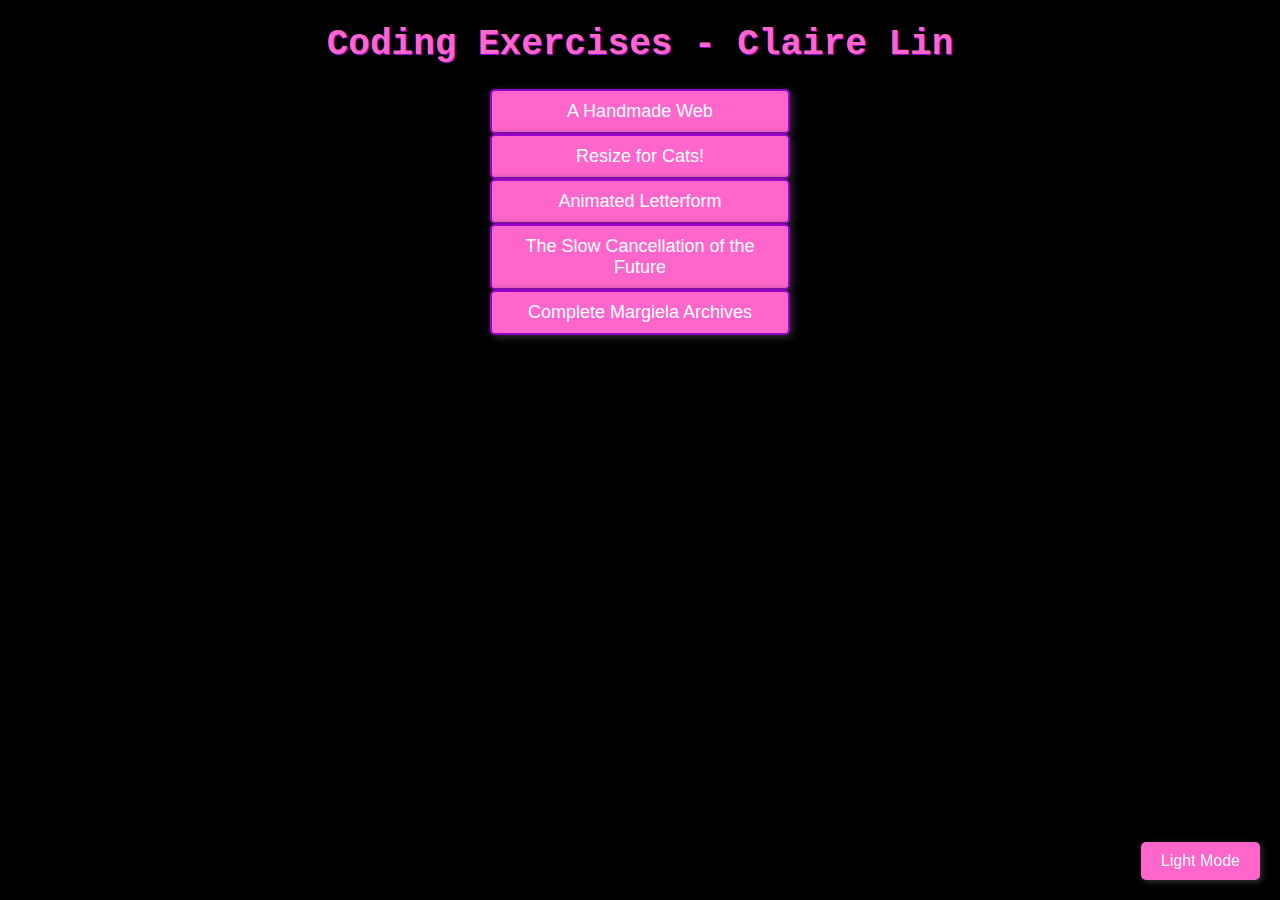
==== index.html @ 92bdcc62 "new" ====
<!doctype html>
<html lang="en-US">
  <head>
    <meta charset="utf-8" />
    <meta name="viewport" content="width=device-width" />
    <title>Coding Exercises - Claire Lin</title>
    <link rel="stylesheet" href="indexstyles.css" />
  </head>
  <body class="dark-mode">
    <h1>Coding Exercises - Claire Lin</h1>
    
    <div class="project">
      <button class="project-title">A Handmade Web</button>
      <div class="project-content">
          <p>Typesetting "A Handmade Web" by J. R. Carpenter.</p>
          <a href="page1.html" class="view-project-button">View Project</a>
      </div>
    </div>

    <div class="project">
      <button class="project-title">Resize for Cats!</button>
      <div class="project-content">
          <p>Interactive website to see different cats when window is resized.</p>
          <a href="secret.html" class="view-project-button">View Project</a>
      </div>
    </div>

    <div class="project">
      <button class="project-title">Animated Letterform</button>
      <div class="project-content">
          <p>Animated letterforms using CSS.</p>
          <a href="animatedletterforms.html" class="view-project-button">View Project</a>
      </div>
    </div>

    <div class="project">
      <button class="project-title">The Slow Cancellation of the Future</button>
      <div class="project-content">
          <p>Typesetting "The Slow Cancellation of the Future" by Mark Fisher, with interactive elements.</p>
          <a href="future.html" class="view-project-button">View Project</a>
      </div>
    </div>

    <div class="project">
      <button class="project-title">Complete Margiela Archives</button>
      <div class="project-content">
          <p>A complete catalog of Maison Margiela under Martin Margiela.</p>
          <a href="margiela.html" class="view-project-button">View Project</a>
      </div>
    </div>

    <button id="lightModeToggle" class="light-mode-toggle">Light Mode</button>

    <script src="indexscripts.js"></script>

  </body>
</html>
---- indexstyles.css ----
body {
    font-family: 'Courier New', Courier, monospace;
    margin: 20px;
    text-align: center;
}

body.dark-mode {
    background-color: #000;
    color: #fff;
}

body.light-mode {
    background-color: #fff;
    color: #000;
}

h1 {
    font-size: 36px;
    color: #ff66cc;
    text-shadow: 1px 1px #9900cc;
}

.project-title {
    background-color: #ff66cc;
    color: #fff;
    font-size: 18px;
    padding: 10px 20px;
    border: 2px solid #9900cc;
    border-radius: 5px;
    margin-bottom: 10px;
    cursor: pointer;
    width: 300px;
    text-align: center;
    display: block;
    margin: 0 auto;
    box-shadow: 2px 2px 8px #333;
    transition: background-color 0.3s ease, transform 0.3s ease;
}

.project-title:hover {
    background-color: #cc33ff;
    transform: scale(1.1);
}

body.light-mode .project-title {
    background-color: #33ccff;
    color: #000;
    border: 2px solid #1981ff;
}

.project-content {
    display: none;
    background-color: #00875f;
    padding: 10px;
    margin-top: 5px;
    border: 1px solid #00cc99;
    border-radius: 5px;
    width: 50%;
    margin: 0 auto;
    box-shadow: 1px 1px 6px #00cc99;
    color: #fff;
}

body.light-mode .project-content {
    background-color: #87ffc7;
    color: #000;
}

.view-project-button {
    background-color: #33cc33;
    color: #fff;
    padding: 10px 20px;
    text-decoration: none;
    border-radius: 5px;
    display: inline-block;
    margin-top: 10px;
    transition: background-color 0.3s ease;
}

body.light-mode .view-project-button {
    background-color: #ff9900;
    color: #000;
}

.view-project-button:hover {
    background-color: #cc6600;
}


body.light-mode .view-project-button:hover {
    background-color: #00875f;
}


.light-mode-toggle {
    position: fixed;
    bottom: 20px;
    right: 20px;
    padding: 10px 20px;
    background-color: #ff66cc;
    color: #fff;
    border: none;
    border-radius: 5px;
    cursor: pointer;
    font-size: 16px;
    box-shadow: 2px 2px 6px #333;
}

.light-mode-toggle:hover {
    background-color: #ff33cc;
}

body.light-mode .light-mode-toggle {
    background-color: #33ccff;
    color: #000;
}


body.light-mode .light-mode-toggle:hover {
    background-color: #0084b0;
}
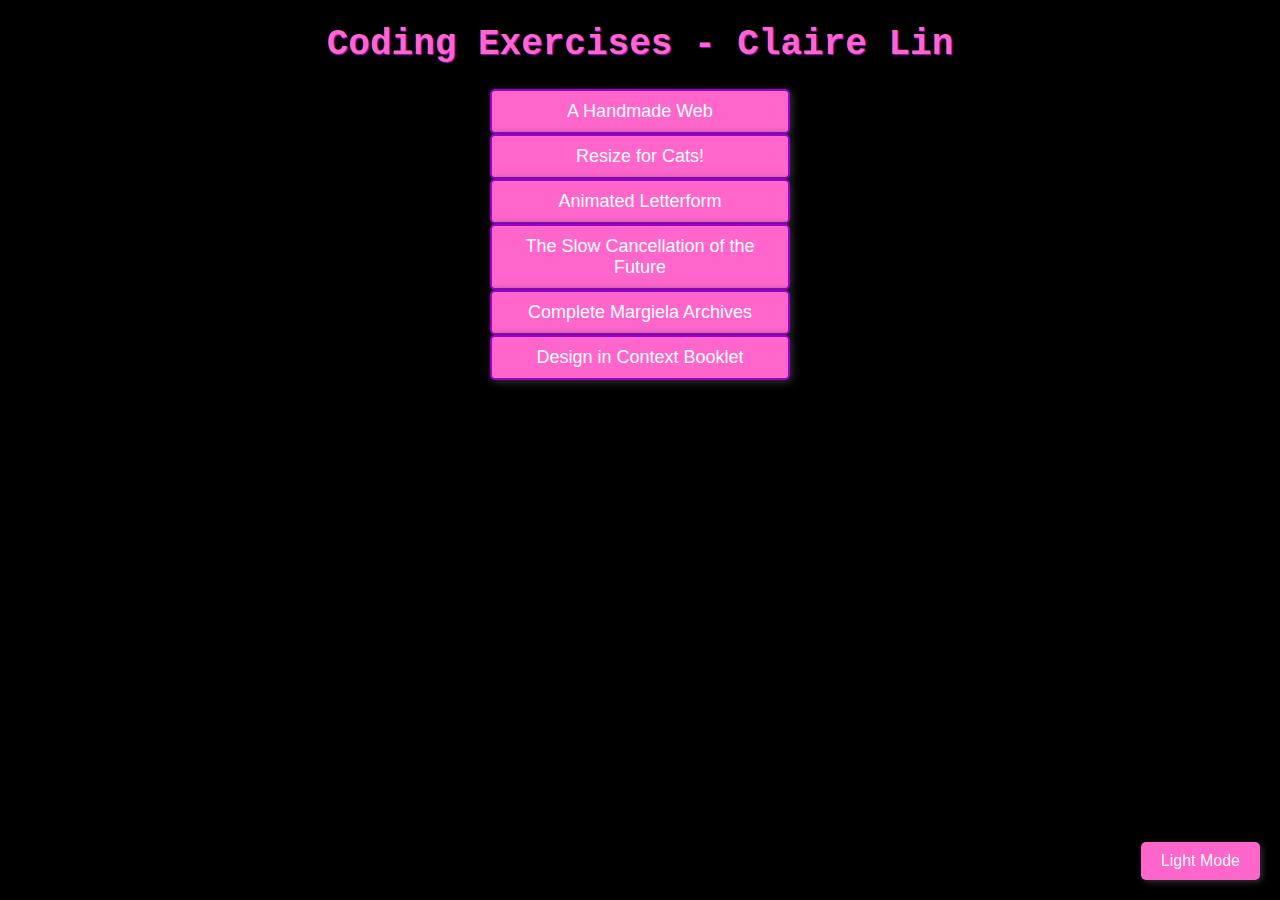
==== commit d4d1e968: "booklet" ====
--- a/index.html
+++ b/index.html
@@ -49,6 +49,14 @@
       </div>
     </div>
 
+    <div class="project">
+      <button class="project-title">Design in Context Booklet</button>
+      <div class="project-content">
+          <p>Digital component connected to magazine publication.</p>
+          <a href="booklet.html" class="view-project-button">View Project</a>
+      </div>
+    </div>
+
     <button id="lightModeToggle" class="light-mode-toggle">Light Mode</button>
 
     <script src="indexscripts.js"></script>
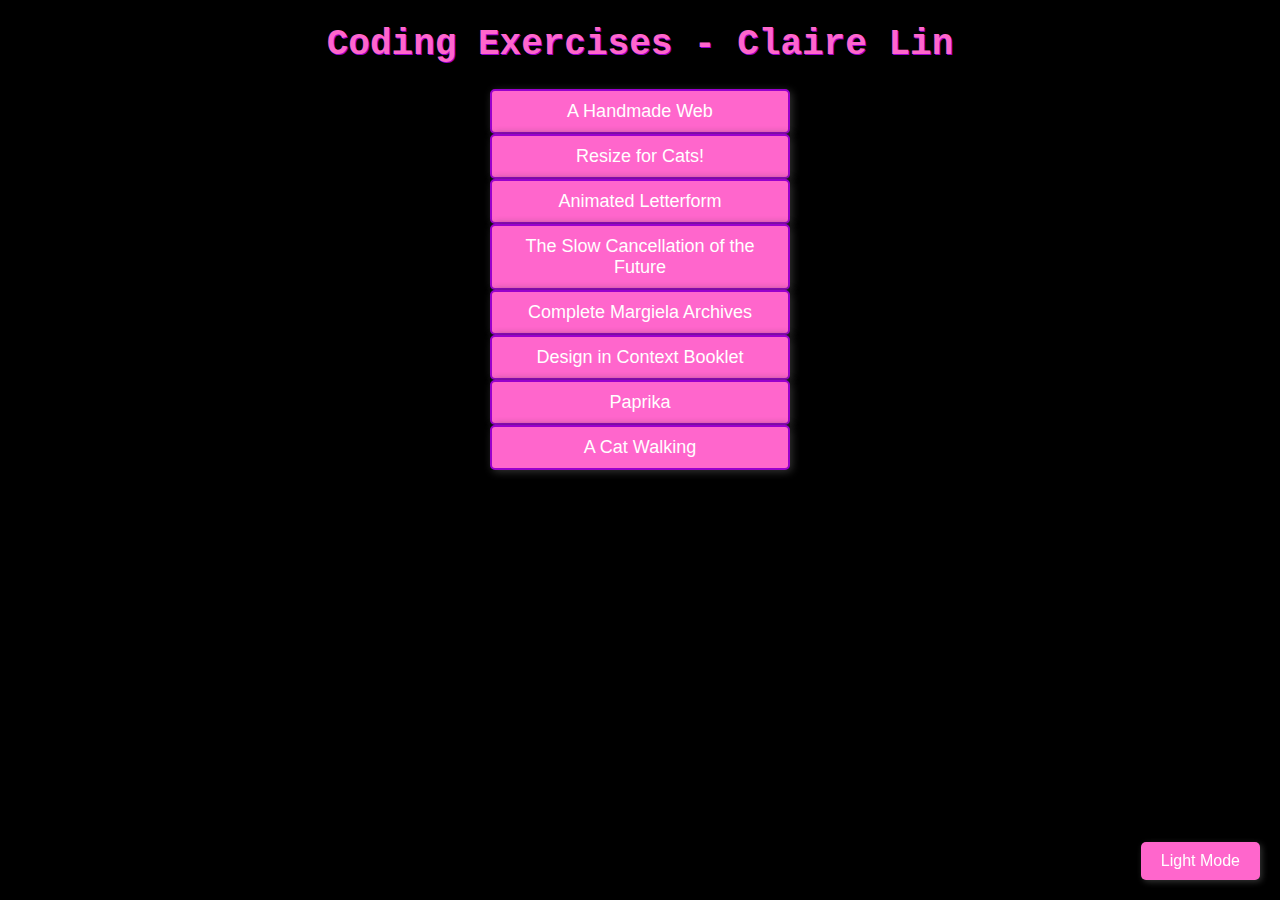
==== commit d5720f92: "a lot" ====
--- a/index.html
+++ b/index.html
@@ -55,6 +55,24 @@
           <p>Digital component connected to magazine publication.</p>
           <a href="booklet.html" class="view-project-button">View Project</a>
       </div>
+
+
+      <div class="project">
+      <button class="project-title">Paprika</button>
+      <div class="project-content">
+          <p>A website inspired by the film "Paprika" by Satoshi Kon.</p>
+          <a href="paprika/paprika.html" class="view-project-button">View Project</a>
+      </div>
+    </div>
+
+    <div class="project">
+      <button class="project-title">A Cat Walking</button>
+      <div class="project-content">
+          <p>A website showing change over time. A cat walks endlessly while projecting philosophical thoughts.</p>
+          <a href="walking.html" class="view-project-button">View Project</a>
+      </div>
+    </div>
+      
     </div>
 
     <button id="lightModeToggle" class="light-mode-toggle">Light Mode</button>
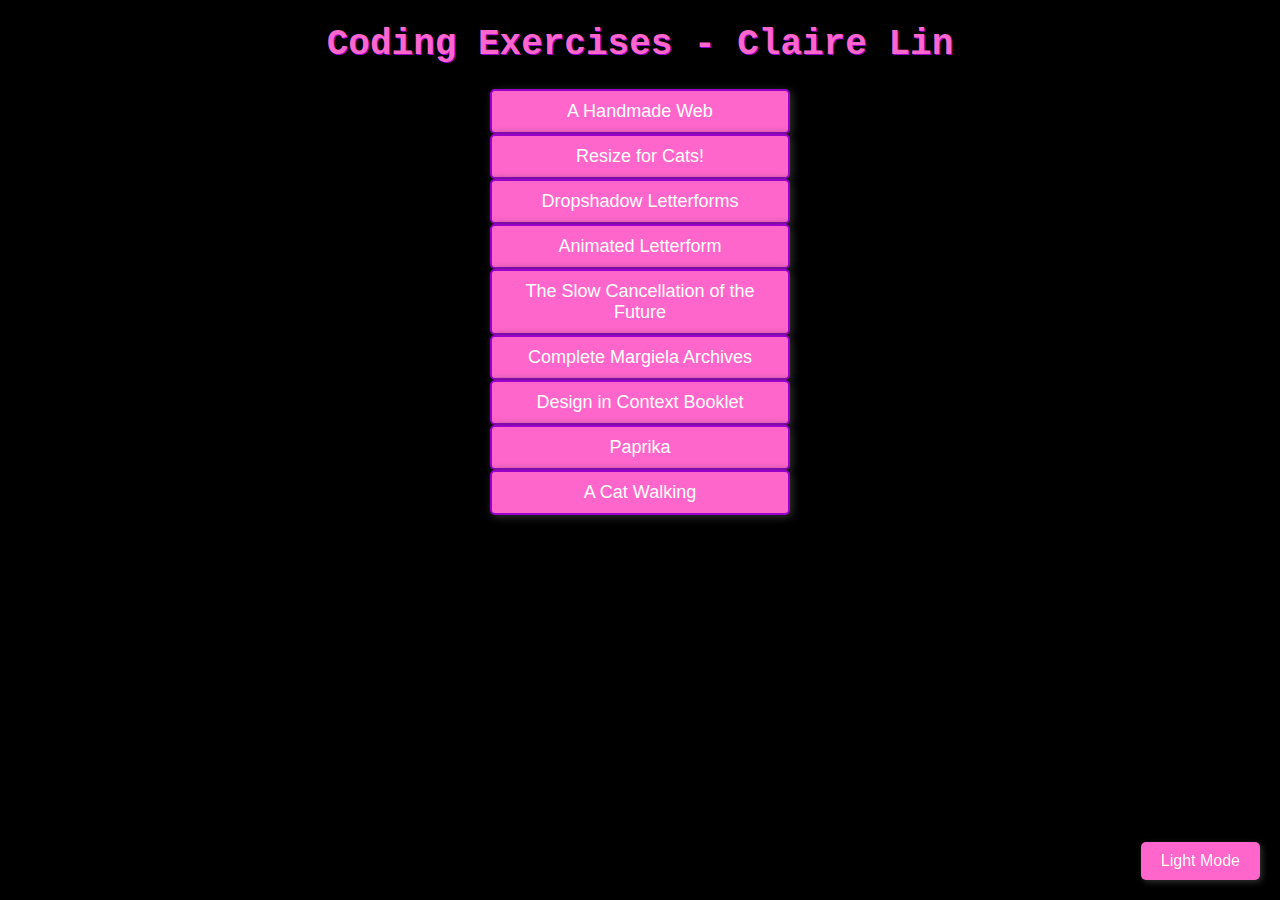
==== commit d174671a: "letterforms" ====
--- a/index.html
+++ b/index.html
@@ -22,6 +22,13 @@
       <div class="project-content">
           <p>Interactive website to see different cats when window is resized.</p>
           <a href="secret.html" class="view-project-button">View Project</a>
+      </div>
+    </div>
+    <div class="project">
+      <button class="project-title">Dropshadow Letterforms</button>
+      <div class="project-content">
+          <p>Making letterforms with dropshadows. Formatting is messed up, please zoom out to see all 5.</p>
+          <a href="letterform.html" class="view-project-button">View Project</a>
       </div>
     </div>
 
@@ -61,7 +68,7 @@
       <button class="project-title">Paprika</button>
       <div class="project-content">
           <p>A website inspired by the film "Paprika" by Satoshi Kon.</p>
-          <a href="paprika/paprika.html" class="view-project-button">View Project</a>
+          <a href="paprika/radioclub.jp.html" class="view-project-button">View Project</a>
       </div>
     </div>
 
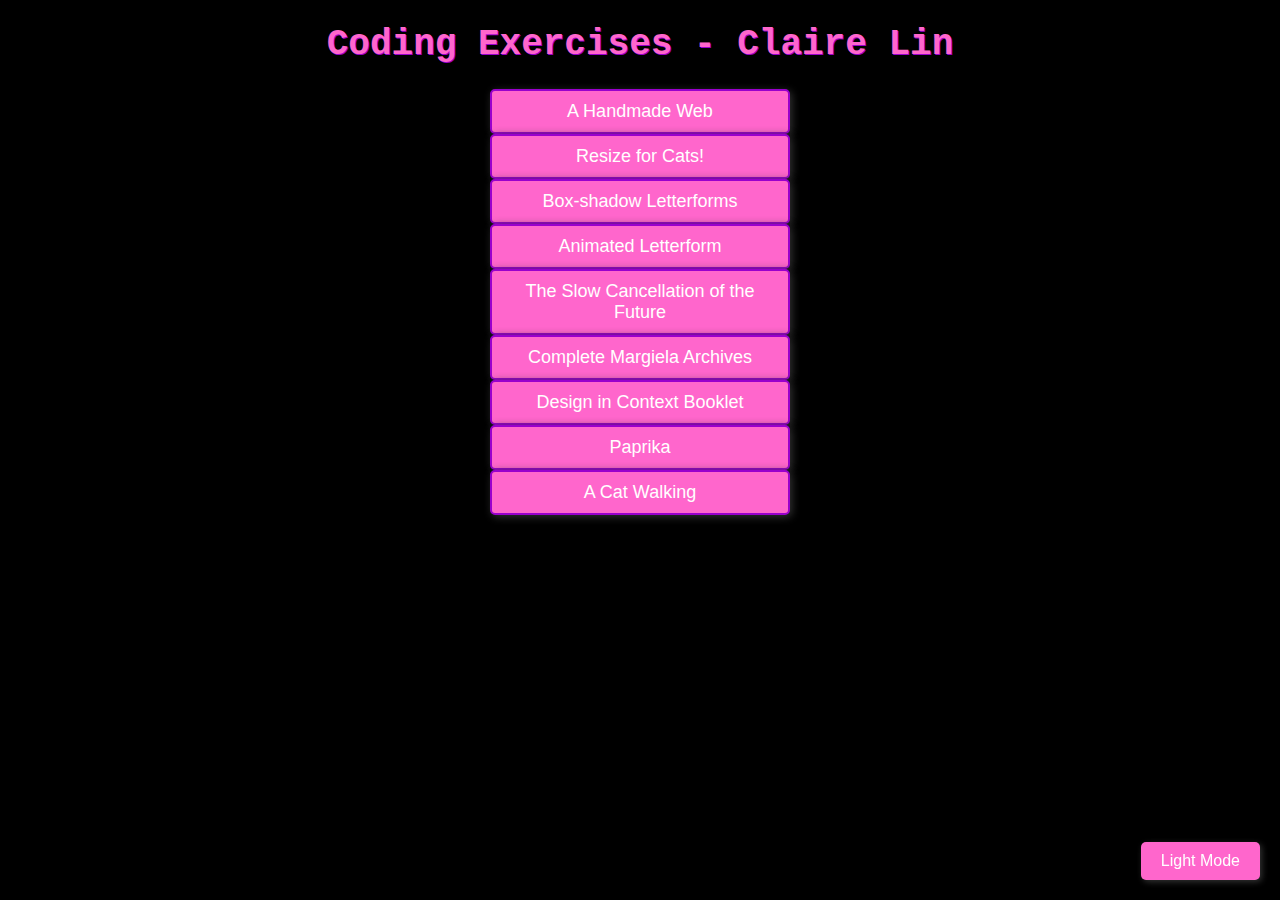
==== commit 0dccb82a: "animated" ====
--- a/index.html
+++ b/index.html
@@ -25,9 +25,9 @@
       </div>
     </div>
     <div class="project">
-      <button class="project-title">Dropshadow Letterforms</button>
+      <button class="project-title">Box-shadow Letterforms</button>
       <div class="project-content">
-          <p>Making letterforms with dropshadows. Formatting is messed up, please zoom out to see all 5.</p>
+          <p>Making letterforms with box-shadows. Formatting is messed up, please zoom out to see all 5.</p>
           <a href="letterform.html" class="view-project-button">View Project</a>
       </div>
     </div>
@@ -35,7 +35,7 @@
     <div class="project">
       <button class="project-title">Animated Letterform</button>
       <div class="project-content">
-          <p>Animated letterforms using CSS.</p>
+          <p>Animated letterform using CSS.</p>
           <a href="animatedletterforms.html" class="view-project-button">View Project</a>
       </div>
     </div>
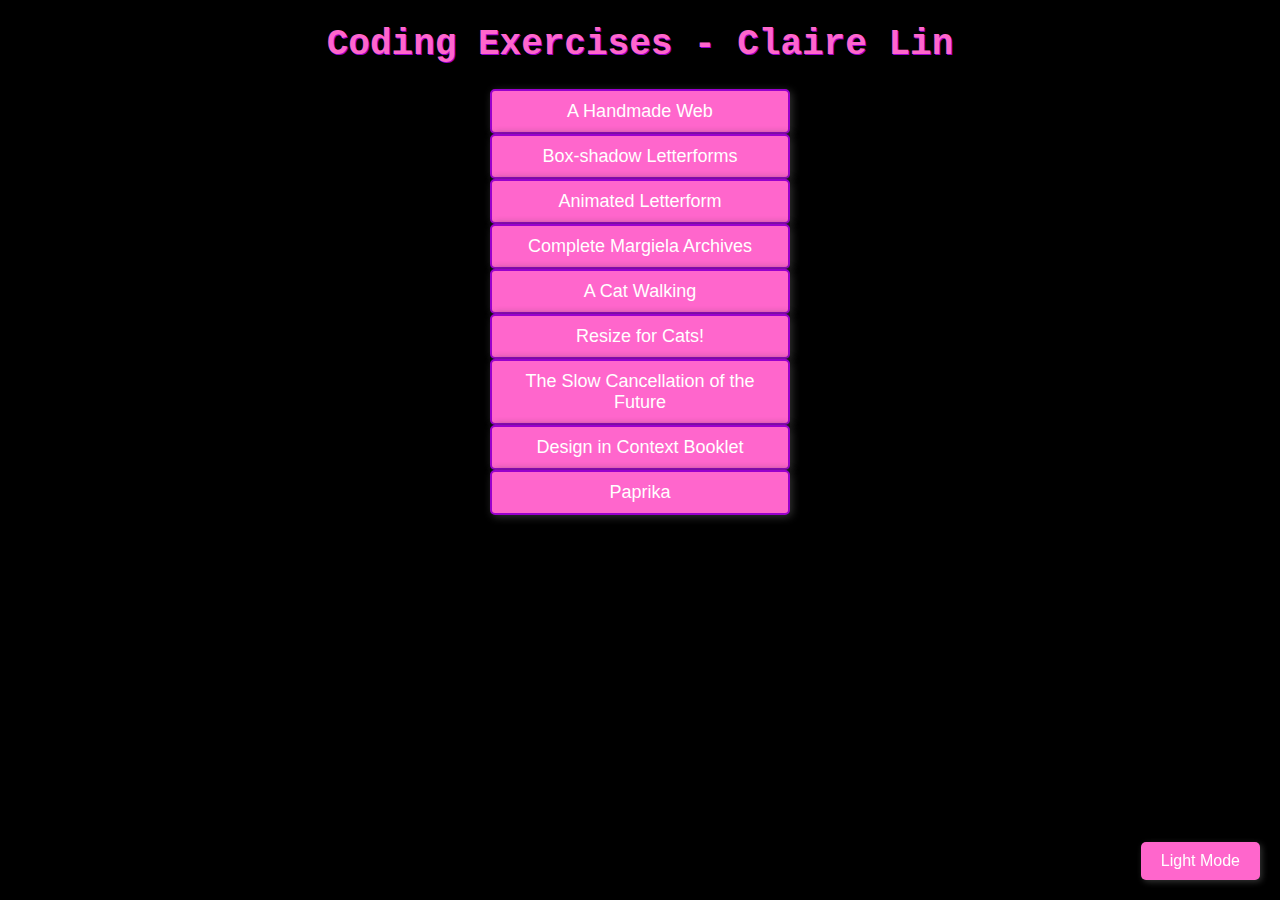
==== commit 14511a0a: "moving stuff" ====
--- a/index.html
+++ b/index.html
@@ -13,22 +13,18 @@
       <button class="project-title">A Handmade Web</button>
       <div class="project-content">
           <p>Typesetting "A Handmade Web" by J. R. Carpenter.</p>
-          <a href="page1.html" class="view-project-button">View Project</a>
+          <a href="e123-handmade/page1.html" class="view-project-button">View Project</a>
       </div>
     </div>
 
-    <div class="project">
-      <button class="project-title">Resize for Cats!</button>
-      <div class="project-content">
-          <p>Interactive website to see different cats when window is resized.</p>
-          <a href="secret.html" class="view-project-button">View Project</a>
-      </div>
-    </div>
-    <div class="project">
+
+
+
+<div class="project">
       <button class="project-title">Box-shadow Letterforms</button>
       <div class="project-content">
           <p>Making letterforms with box-shadows. Formatting is messed up, please zoom out to see all 5.</p>
-          <a href="letterform.html" class="view-project-button">View Project</a>
+          <a href="e4-letterform/letterform.html" class="view-project-button">View Project</a>
       </div>
     </div>
 
@@ -36,31 +32,56 @@
       <button class="project-title">Animated Letterform</button>
       <div class="project-content">
           <p>Animated letterform using CSS.</p>
-          <a href="animatedletterforms.html" class="view-project-button">View Project</a>
+          <a href="e5-letterform/animatedletterforms.html" class="view-project-button">View Project</a>
       </div>
     </div>
+
+
+
+<div class="project">
+      <button class="project-title">Complete Margiela Archives</button>
+      <div class="project-content">
+          <p>A complete catalog of Maison Margiela under Martin Margiela.</p>
+          <a href="p1-margiela/margiela.html" class="view-project-button">View Project</a>
+      </div>
+    </div>
+
+
+<div class="project">
+      <button class="project-title">A Cat Walking</button>
+      <div class="project-content">
+          <p>A website showing change over time. A cat walks endlessly while projecting philosophical thoughts.</p>
+          <a href="p2-walking/walking.html" class="view-project-button">View Project</a>
+      </div>
+    </div>
+
+
+    <div class="project">
+      <button class="project-title">Resize for Cats!</button>
+      <div class="project-content">
+          <p>Interactive website to see different cats when window is resized.</p>
+          <a href="type-cats/secret.html" class="view-project-button">View Project</a>
+      </div>
+    </div>
+
+
+
 
     <div class="project">
       <button class="project-title">The Slow Cancellation of the Future</button>
       <div class="project-content">
           <p>Typesetting "The Slow Cancellation of the Future" by Mark Fisher, with interactive elements.</p>
-          <a href="future.html" class="view-project-button">View Project</a>
+          <a href="type-future/future.html" class="view-project-button">View Project</a>
       </div>
     </div>
 
-    <div class="project">
-      <button class="project-title">Complete Margiela Archives</button>
-      <div class="project-content">
-          <p>A complete catalog of Maison Margiela under Martin Margiela.</p>
-          <a href="margiela.html" class="view-project-button">View Project</a>
-      </div>
-    </div>
+    
 
     <div class="project">
       <button class="project-title">Design in Context Booklet</button>
       <div class="project-content">
           <p>Digital component connected to magazine publication.</p>
-          <a href="booklet.html" class="view-project-button">View Project</a>
+          <a href="type-booklet/booklet.html" class="view-project-button">View Project</a>
       </div>
 
 
@@ -68,17 +89,11 @@
       <button class="project-title">Paprika</button>
       <div class="project-content">
           <p>A website inspired by the film "Paprika" by Satoshi Kon.</p>
-          <a href="paprika/radioclub.jp.html" class="view-project-button">View Project</a>
+          <a href="type-paprika/radioclub.jp.html" class="view-project-button">View Project</a>
       </div>
     </div>
 
-    <div class="project">
-      <button class="project-title">A Cat Walking</button>
-      <div class="project-content">
-          <p>A website showing change over time. A cat walks endlessly while projecting philosophical thoughts.</p>
-          <a href="walking.html" class="view-project-button">View Project</a>
-      </div>
-    </div>
+    
       
     </div>
 
